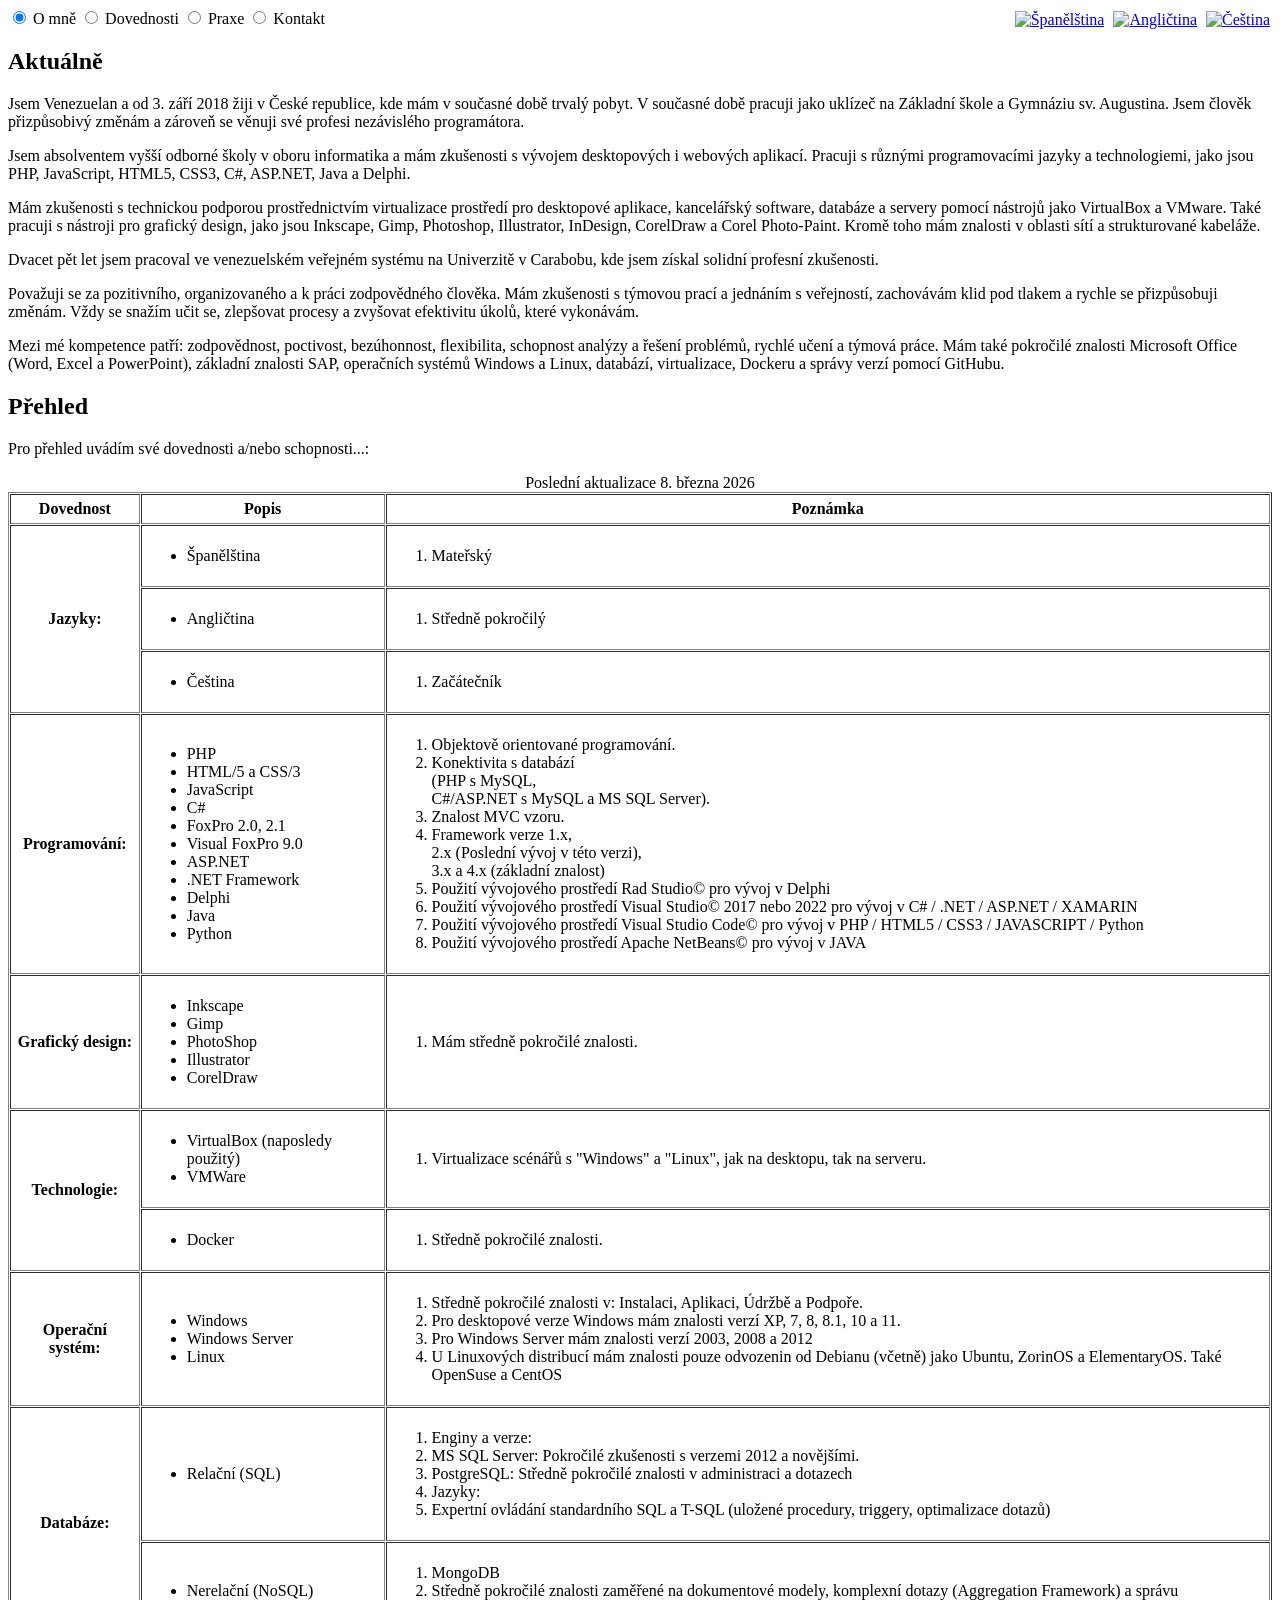
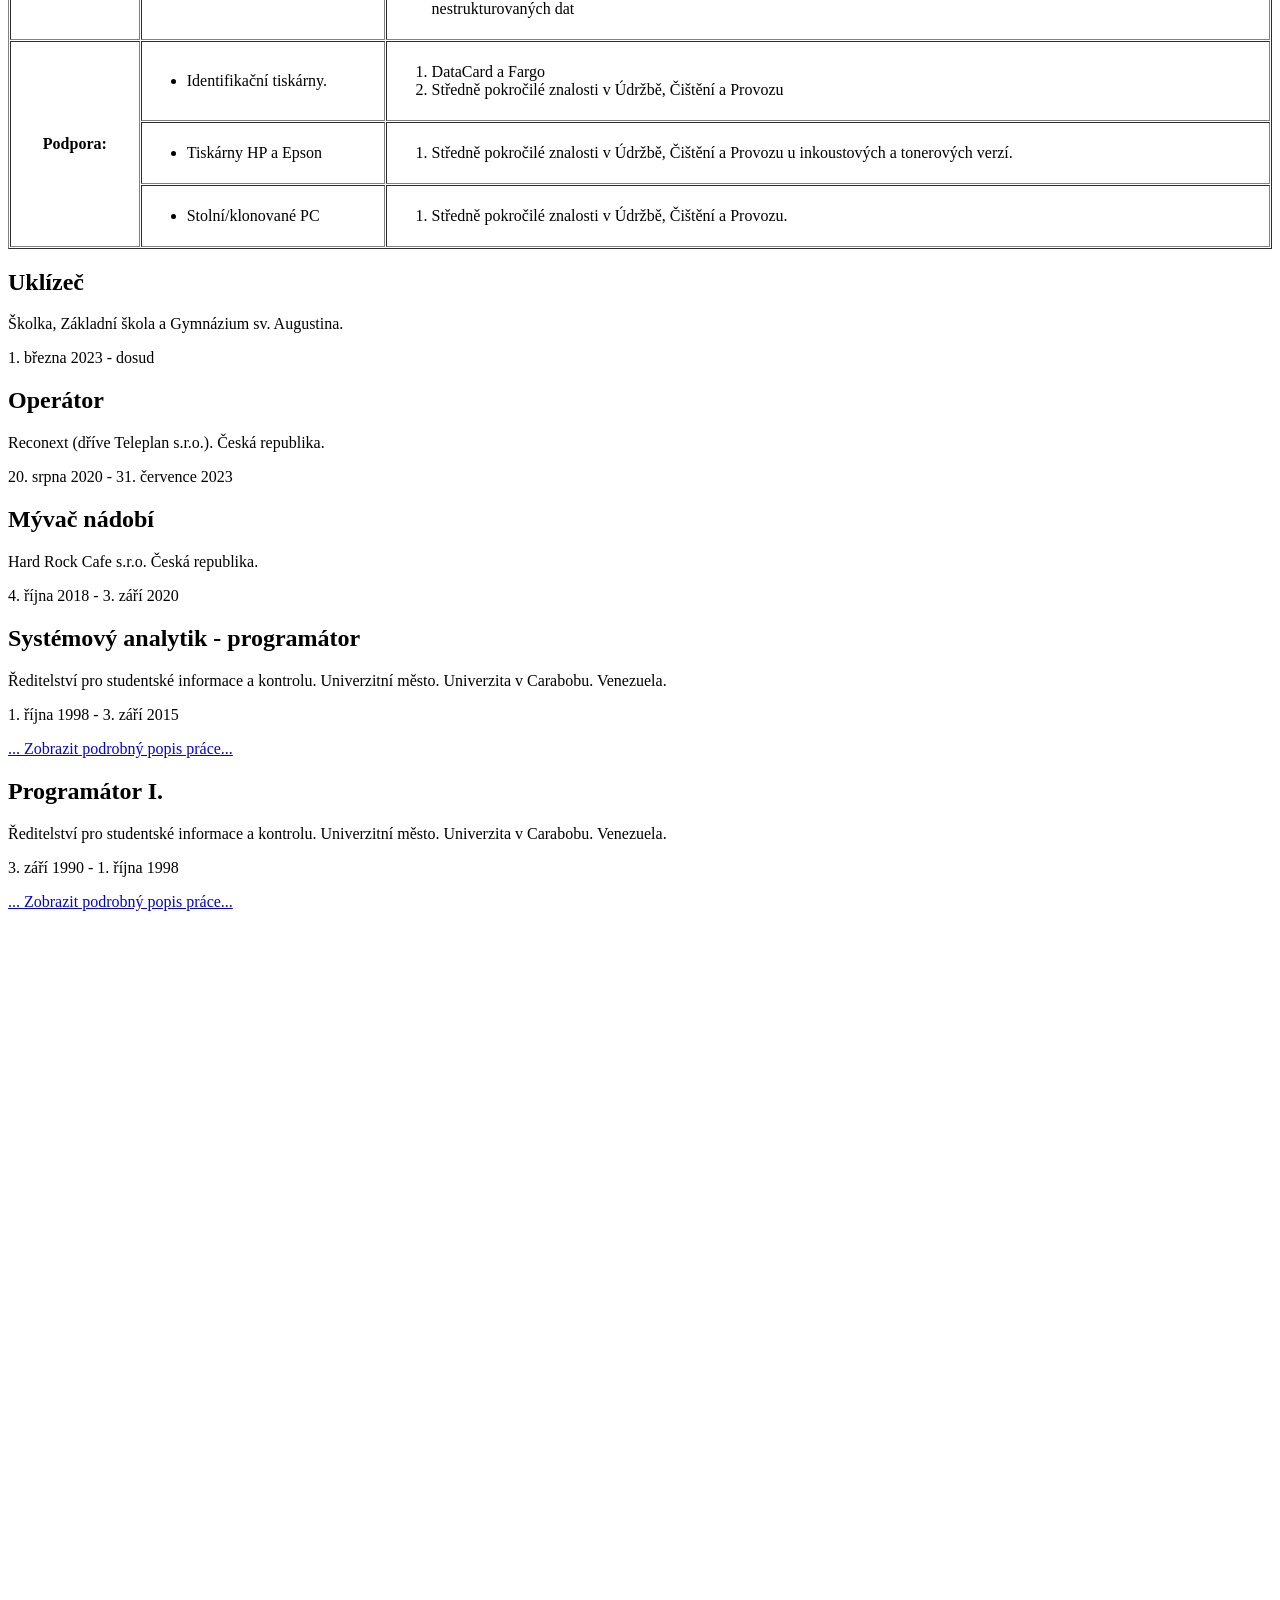
==== stranky/cv_act_cz.html @ 619531b8 "Nueva tarea y traducciones para el ingles y checo" ====
<!DOCTYPE html>
<html lang="cs">

<head>
  <meta charset="UTF-8" />
  <meta name="language" content="cs-CZ" />
  <meta name="viewport" content="width=max-device-width, initial-scale=1.0, user-scalable=yes/zoom" />
  <meta name="author" content="Jesús Acosta" />
  <meta name="copyright" content="Jesús Acosta" />
  <meta name="keywords" content="html, css, webdesign, utility, tvorba stránek, curriculum vitae, fórum" />
  <meta name="description" content="Hlavní stránka webu" />
  <meta name="revisit-after" content="1 month" />
  <meta name="robots" content="index, follow" />
  <title>jesusacosta.cz</title>
  <link rel="stylesheet" type="text/css" href="css/cv_estilo_01.css" />
  <link rel="shortcut icon" href="img/_logo_nube.ico" type="image/x-icon" />
  <script src="scripts/js/ocultartexto.js"></script>
  <style>
    /* jednoduchý výběr jazyka pomocí vlajek */
    #lang-switcher {
      position: absolute;
      top: 10px;
      right: 10px;
      z-index: 1000;
    }
    #lang-switcher img {
      margin-left: 5px;
      vertical-align: middle;
      cursor: pointer;
    }
  </style>
</head>

<body>
  <!-- výběr jazyka: vlajky odkazují na různé jazykové verze -->
  <div id="lang-switcher">
    <a href="index.html" title="Španělština"><img src="img/flags/es.svg" alt="Španělština" width="24" /></a>
    <a href="stranky/cv_act_en.html" title="Angličtina"><img src="img/flags/us.svg" alt="Angličtina" width="24" /></a>
    <a href="stranky/cv_act_cz.html" title="Čeština"><img src="img/flags/cz.svg" alt="Čeština" width="24" /></a>
  </div>

  <section class="tabs">
    <input id="tab-1" type="radio" name="radio-set" class="tab-selector-1" checked="checked" />
    <label for="tab-1" class="tab-label-1">O mně</label>

    <input id="tab-2" type="radio" name="radio-set" class="tab-selector-2" />
    <label for="tab-2" class="tab-label-2">Dovednosti</label>

    <input id="tab-3" type="radio" name="radio-set" class="tab-selector-3" />
    <label for="tab-3" class="tab-label-3">Praxe</label>

    <input id="tab-4" type="radio" name="radio-set" class="tab-selector-4" />
    <label for="tab-4" class="tab-label-4">Kontakt</label>

    <div class="clear-shadow"></div>

    <div class="content">
      <div class="content-1">
        <h2>Aktuálně</h2>
        <p>Jsem Venezuelan a od 3. září 2018 žiji v České republice, kde mám v současné době trvalý pobyt. V současné době pracuji jako uklízeč na Základní škole a Gymnáziu sv. Augustina. Jsem člověk přizpůsobivý změnám a zároveň se věnuji své profesi nezávislého programátora.</p>
        <p>Jsem absolventem vyšší odborné školy v oboru informatika a mám zkušenosti s vývojem desktopových i webových aplikací. Pracuji s různými programovacími jazyky a technologiemi, jako jsou PHP, JavaScript, HTML5, CSS3, C#, ASP.NET, Java a Delphi.</p>
        <p>Mám zkušenosti s technickou podporou prostřednictvím virtualizace prostředí pro desktopové aplikace, kancelářský software, databáze a servery pomocí nástrojů jako VirtualBox a VMware. Také pracuji s nástroji pro grafický design, jako jsou Inkscape, Gimp, Photoshop, Illustrator, InDesign, CorelDraw a Corel Photo-Paint. Kromě toho mám znalosti v oblasti sítí a strukturované kabeláže.</p>
        <p>Dvacet pět let jsem pracoval ve venezuelském veřejném systému na Univerzitě v Carabobu, kde jsem získal solidní profesní zkušenosti.</p>
        <p>Považuji se za pozitivního, organizovaného a k práci zodpovědného člověka. Mám zkušenosti s týmovou prací a jednáním s veřejností, zachovávám klid pod tlakem a rychle se přizpůsobuji změnám. Vždy se snažím učit se, zlepšovat procesy a zvyšovat efektivitu úkolů, které vykonávám.</p>
        <p>Mezi mé kompetence patří: zodpovědnost, poctivost, bezúhonnost, flexibilita, schopnost analýzy a řešení problémů, rychlé učení a týmová práce. Mám také pokročilé znalosti Microsoft Office (Word, Excel a PowerPoint), základní znalosti SAP, operačních systémů Windows a Linux, databází, virtualizace, Dockeru a správy verzí pomocí GitHubu.</p>
      </div>
      <div class="content-2">
        <h2>Přehled</h2>
        <p>Pro přehled uvádím své dovednosti a/nebo schopnosti...:</p>
        <p>
        <table width="100%" border="1" cellspacing="1" cellpadding="5">
          <caption>Poslední aktualizace 8. března 2026</caption>
          <tbody>
            <tr>
              <th scope="col">Dovednost</th>
              <th scope="col">Popis</th>
              <th scope="col">Poznámka</th>
            </tr>
            <tr>
              <th rowspan="3" scope="row">Jazyky:</th>
              <td>
                <ul>
                  <li>Španělština</li>
                </ul>
              </td>
              <td>
                <ol>
                  <li>Mateřský</li>
                </ol>
              </td>
            </tr>
            <tr>
              <td>
                <ul>
                  <li>Angličtina</li>
                </ul>
              </td>
              <td>
                <ol>
                  <li>Středně pokročilý</li>
                </ol>
              </td>
            </tr>
            <tr>
              <td>
                <ul>
                  <li>Čeština</li>
                </ul>
              </td>
              <td>
                <ol>
                  <li>Začátečník</li>
                </ol>
              </td>
            </tr>
            <tr>
              <th scope="row">Programování:</th>
              <td>
                <ul>
                  <li>PHP</li>
                  <li>HTML/5 a CSS/3</li>
                  <li>JavaScript</li>
                  <li>C#</li>
                  <li>FoxPro 2.0, 2.1</li>
                  <li>Visual FoxPro 9.0</li>
                  <li>ASP.NET</li>
                  <li>.NET Framework</li>
                  <li>Delphi</li>
                  <li>Java</li>
                  <li>Python</li>
                </ul>
              </td>
              <td>
                <ol>
                  <li>Objektově orientované programování.</li>
                  <li>Konektivita s databází<br>(PHP s MySQL,<br>C#/ASP.NET s MySQL a MS SQL Server).</li>
                  <li>Znalost MVC vzoru.</li>
                  <li>Framework verze 1.x,<br>2.x (Poslední vývoj v této verzi),<br>3.x a 4.x (základní znalost)</li>
                  <li>Použití vývojového prostředí Rad Studio<span>&copy;</span> pro vývoj v Delphi</li>
                  <li>Použití vývojového prostředí Visual Studio<span>&copy;</span> 2017 nebo 2022 pro vývoj v C# / .NET / ASP.NET / XAMARIN</li>
                  <li>Použití vývojového prostředí Visual Studio Code<span>&copy;</span> pro vývoj v PHP / HTML5 / CSS3 / JAVASCRIPT / Python</li>
                  <li>Použití vývojového prostředí Apache NetBeans<span>&copy;</span> pro vývoj v JAVA</li>
                </ol>
              </td>
            </tr>
            <tr>
              <th scope="row">Grafický design:</th>
              <td>
                <ul>
                  <li>Inkscape</li>
                  <li>Gimp</li>
                  <li>PhotoShop</li>
                  <li>Illustrator</li>
                  <li>CorelDraw</li>
                </ul>
              </td>
              <td>
                <ol>
                  <li>Mám středně pokročilé znalosti.</li>
                </ol>
              </td>
            </tr>
            <tr>
              <th rowspan="2" scope="row">Technologie:</th>
              <td>
                <ul>
                  <li>VirtualBox (naposledy použitý)</li>
                  <li>VMWare</li>
                </ul>
              </td>
              <td>
                <ol>
                  <li>Virtualizace scénářů s &quot;Windows&quot; a &quot;Linux&quot;, jak na desktopu, tak na serveru.</li>
                </ol>
              </td>
            </tr>
            <tr>
              <td>
                <ul>
                  <li>Docker</li>
                </ul>
              </td>
              <td>
                <ol>
                  <li>Středně pokročilé znalosti.</li>
                </ol>
              </td>
            </tr>
            <tr>
              <th scope="row">Operační systém:</th>
              <td>
                <ul>
                  <li>Windows</li>
                  <li>Windows Server</li>
                  <li>Linux</li>
                </ul>
              </td>
              <td>
                <ol>
                  <li>Středně pokročilé znalosti v: Instalaci, Aplikaci, Údržbě a Podpoře.</li>
                  <li>Pro desktopové verze Windows mám znalosti verzí XP, 7, 8, 8.1, 10 a 11.</li>
                  <li>Pro Windows Server mám znalosti verzí 2003, 2008 a 2012</li>
                  <li>U Linuxových distribucí mám znalosti pouze odvozenin od Debianu (včetně) jako Ubuntu, ZorinOS a ElementaryOS. Také OpenSuse a CentOS</li>
                </ol>
              </td>
            </tr>
            <tr>
              <th rowspan="2" scope="row">Databáze:</th>
              <td>
                <ul>
                  <li>Relační (SQL)</li>
                </ul>
              </td>
              <td>
                <ol>
                  <li>Enginy a verze:</li>
                  <li>MS SQL Server: Pokročilé zkušenosti s verzemi 2012 a novějšími.</li>
                  <LI>PostgreSQL: Středně pokročilé znalosti v administraci a dotazech</LI>
                  <li>Jazyky:</li>
                  <li>Expertní ovládání standardního SQL a T-SQL (uložené procedury, triggery, optimalizace dotazů)</li>
                </ol>
              </td>
            </tr>
            <tr>
              <td>
                <ul>
                  <li>Nerelační (NoSQL)</li>
                </ul>
              </td>
              <td>
                <ol>
                  <li>MongoDB</li>
                  <li>Středně pokročilé znalosti zaměřené na dokumentové modely, komplexní dotazy (Aggregation Framework) a správu nestrukturovaných dat</li>
                </ol>
              </td>
            </tr>
            <tr>
              <th rowspan="3" scope="row">Podpora:</th>
              <td>
                <ul>
                  <li>Identifikační tiskárny.</li>
                </ul>
              </td>
              <td>
                <ol>
                  <li>DataCard a Fargo</li>
                  <li>Středně pokročilé znalosti v Údržbě, Čištění a Provozu</li>
                </ol>
              </td>
            </tr>
            <tr>
              <td>
                <ul>
                  <li>Tiskárny HP a Epson</li>
                </ul>
              </td>
              <td>
                <ol>
                  <li>Středně pokročilé znalosti v Údržbě, Čištění a Provozu u inkoustových a tonerových verzí.</li>
                </ol>
              </td>
            </tr>
            <tr>
              <td>
                <ul>
                  <li>Stolní/klonované PC</li>
                </ul>
              </td>
              <td>
                <ol>
                  <li>Středně pokročilé znalosti v Údržbě, Čištění a Provozu.</li>
                </ol>
              </td>
            </tr>
          </tbody>
        </table>
        </p>
      </div>
      <div class="content-3">
        <h2>Uklízeč</h2>
        <p>Školka, Základní škola a Gymnázium sv. Augustina.</p>
        <p>1. března 2023 - dosud</p>
        <h2>Operátor</h2>
        <p>Reconext (dříve Teleplan s.r.o.). Česká republika.</p>
        <p>20. srpna 2020 - 31. července 2023</p>
        <h2>Mývač nádobí</h2>
        <p>Hard Rock Cafe s.r.o. Česká republika.</p>
        <p>4. října 2018 - 3. září 2020</p>
        <h2>Systémový analytik - programátor</h2>
        <p>Ředitelství pro studentské informace a kontrolu. Univerzitní město. Univerzita v Carabobu. Venezuela.</p>
        <p>1. října 1998 - 3. září 2015</p>
        <p>
          <a href="#" onclick="ver_mas_1('mas1');" id="mas1">... Zobrazit podrobný popis práce...</a>
        </p>
        <p id="desplegar1" style="display: none;">
          <iframe src="stranky/cv_ddc_apds.html" frameborder="0" scrolling="auto"
          sandbox="allow-forms" sandbox="allow-scripts"></iframe>
          <p id="sda_linea1" style="text-align: right; display: none;">
            <a href="#" onclick="ver_mas_1('menos1');" id="menos1">... Skrýt podrobný popis práce.</a>
          </p>
        </p>
        <h2>Programátor I.</h2>
        <p>Ředitelství pro studentské informace a kontrolu. Univerzitní město. Univerzita v Carabobu. Venezuela.</p>
        <p>3. září 1990 - 1. října 1998</p>
        <p>
          <a href="#" onclick="ver_mas_2('mas2');" id="mas2">... Zobrazit podrobný popis práce...</a>
        </p>
        <p id="desplegar2" style="display: none;">
          <iframe src="stranky/cv_ddc_p1.html" frameborder="0" scrolling="auto"
          sandbox="allow-forms" sandbox="allow-scripts"></iframe>
          <p id="sda_linea2" style="text-align: right; display: none;">
            <a href="#" onclick="ver_mas_2('menos2');" id="menos2">... Skrýt podrobný popis práce.</a>
          </p>
        </p>
      </div>
      <div class="content-4">
        <!-- <h2>¡ Kontaktujte mě...!</h2> -->
        <iframe src="formulare/kontakt.html" width="700" height="730" frameborder="0" scrolling="auto"
          sandbox="allow-forms" sandbox="allow-scripts"></iframe>
      </div>
    </div>
  </section>
  <script>
    // čtení ?lang=XX a aktualizace atributu lang (později lze načíst překlady)
    (function() {
      var params = new URLSearchParams(window.location.search);
      var l = params.get('lang');
      if (l) {
        document.documentElement.lang = l;
      }
    })();
  </script>
</body>

</html>
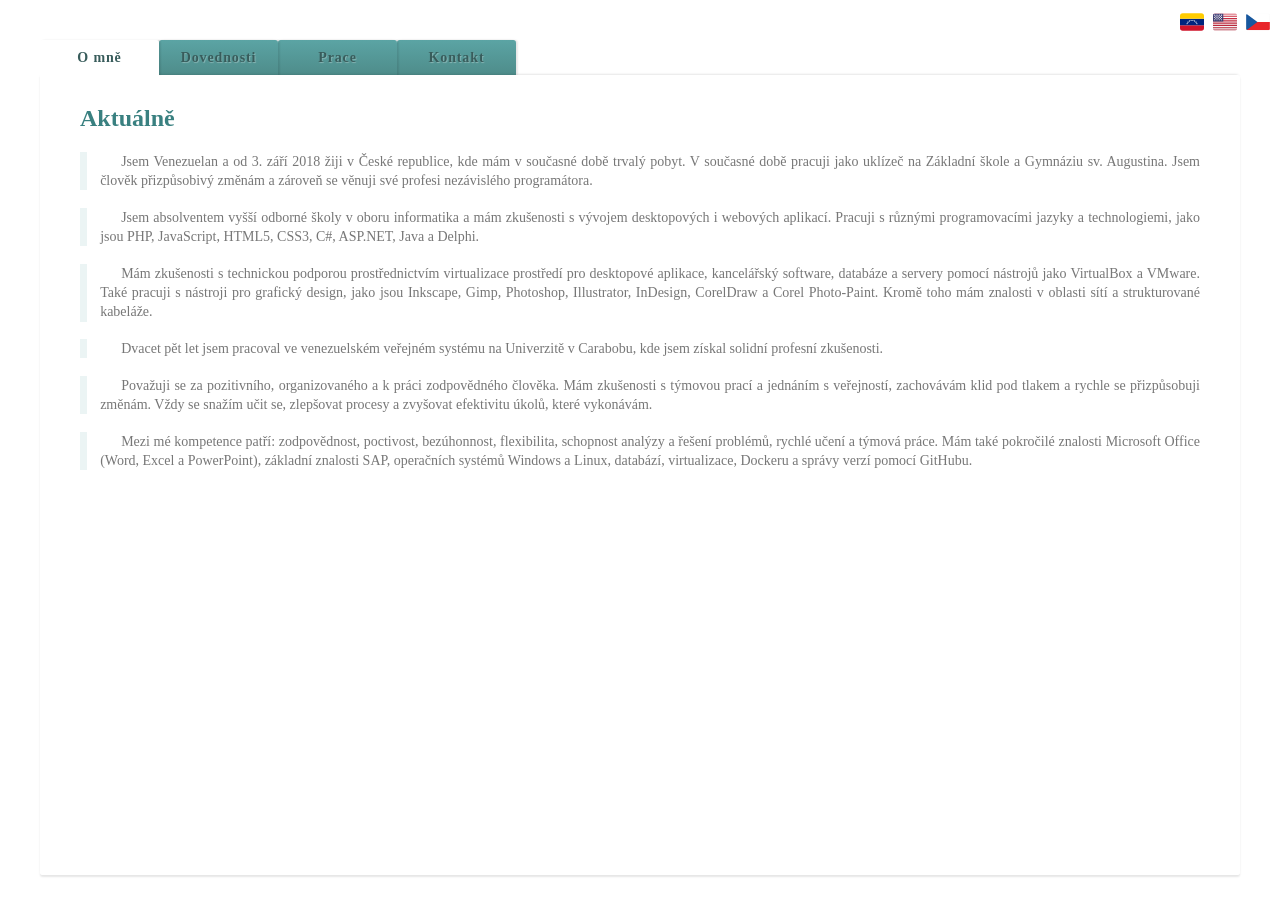
==== commit 3b43d93a: "Actualización en las traducciones y ajuestes en el cv_estilo_01.css" ====
--- a/stranky/cv_act_cz.html
+++ b/stranky/cv_act_cz.html
@@ -12,9 +12,9 @@
   <meta name="revisit-after" content="1 month" />
   <meta name="robots" content="index, follow" />
   <title>jesusacosta.cz</title>
-  <link rel="stylesheet" type="text/css" href="css/cv_estilo_01.css" />
-  <link rel="shortcut icon" href="img/_logo_nube.ico" type="image/x-icon" />
-  <script src="scripts/js/ocultartexto.js"></script>
+  <link rel="stylesheet" type="text/css" href="/css/cv_estilo_01.css" />
+  <link rel="shortcut icon" href="/img/_logo_nube.ico" type="image/x-icon" />
+  <script src="/scripts/js/ocultartexto.js"></script>
   <style>
     /* jednoduchý výběr jazyka pomocí vlajek */
     #lang-switcher {
@@ -34,9 +34,9 @@
 <body>
   <!-- výběr jazyka: vlajky odkazují na různé jazykové verze -->
   <div id="lang-switcher">
-    <a href="index.html" title="Španělština"><img src="img/flags/es.svg" alt="Španělština" width="24" /></a>
-    <a href="stranky/cv_act_en.html" title="Angličtina"><img src="img/flags/us.svg" alt="Angličtina" width="24" /></a>
-    <a href="stranky/cv_act_cz.html" title="Čeština"><img src="img/flags/cz.svg" alt="Čeština" width="24" /></a>
+    <a href="/index.html" title="Španělština"><img src="/img/flags/es.svg" alt="Španělština" width="24" /></a>
+    <a href="/stranky/cv_act_en.html" title="Angličtina"><img src="/img/flags/us.svg" alt="Angličtina" width="24" /></a>
+    <a href="/stranky/cv_act_cz.html" title="Čeština"><img src="/img/flags/cz.svg" alt="Čeština" width="24" /></a>
   </div>
 
   <section class="tabs">
@@ -47,7 +47,7 @@
     <label for="tab-2" class="tab-label-2">Dovednosti</label>
 
     <input id="tab-3" type="radio" name="radio-set" class="tab-selector-3" />
-    <label for="tab-3" class="tab-label-3">Praxe</label>
+    <label for="tab-3" class="tab-label-3">Prace</label>
 
     <input id="tab-4" type="radio" name="radio-set" class="tab-selector-4" />
     <label for="tab-4" class="tab-label-4">Kontakt</label>
@@ -293,7 +293,7 @@
           <a href="#" onclick="ver_mas_1('mas1');" id="mas1">... Zobrazit podrobný popis práce...</a>
         </p>
         <p id="desplegar1" style="display: none;">
-          <iframe src="stranky/cv_ddc_apds.html" frameborder="0" scrolling="auto"
+          <iframe src="/stranky/cv_ddc_apds.html" frameborder="0" scrolling="auto"
           sandbox="allow-forms" sandbox="allow-scripts"></iframe>
           <p id="sda_linea1" style="text-align: right; display: none;">
             <a href="#" onclick="ver_mas_1('menos1');" id="menos1">... Skrýt podrobný popis práce.</a>
@@ -306,7 +306,7 @@
           <a href="#" onclick="ver_mas_2('mas2');" id="mas2">... Zobrazit podrobný popis práce...</a>
         </p>
         <p id="desplegar2" style="display: none;">
-          <iframe src="stranky/cv_ddc_p1.html" frameborder="0" scrolling="auto"
+          <iframe src="/stranky/cv_ddc_p1.html" frameborder="0" scrolling="auto"
           sandbox="allow-forms" sandbox="allow-scripts"></iframe>
           <p id="sda_linea2" style="text-align: right; display: none;">
             <a href="#" onclick="ver_mas_2('menos2');" id="menos2">... Skrýt podrobný popis práce.</a>
@@ -315,7 +315,7 @@
       </div>
       <div class="content-4">
         <!-- <h2>¡ Kontaktujte mě...!</h2> -->
-        <iframe src="formulare/kontakt.html" width="700" height="730" frameborder="0" scrolling="auto"
+        <iframe src="/formulare/kontakt.html" width="700" height="730" frameborder="0" scrolling="auto"
           sandbox="allow-forms" sandbox="allow-scripts"></iframe>
       </div>
     </div>
--- a/css/cv_estilo_01.css
+++ b/css/cv_estilo_01.css
@@ -0,0 +1,277 @@
+@import url("css/fuenteslocales.css");
+span {
+	font-family: 'Amiko', sans-serif;
+	font-style: normal;
+	font-weight: 400;
+}
+a, a:link, a:visited, a:hover, a:active  {
+	color: currentColor;
+	text-decoration: none;
+	cursor: pointer;
+}
+ol {
+	list-style-type: none;
+	padding: 0;
+	margin: 0;
+	top: 0em;
+}
+ol li {
+	background: url('../img/btn_flecha_derecha_ver_2.png') no-repeat;
+	background-position: left 0.45em;
+	height: auto;
+	padding-left: 1.15em;
+	padding-top: 0.1825em;
+}
+ul {
+	list-style-type: none;
+	padding: 0;
+	margin: 0;
+	top: 0em;
+}
+ul li {
+	background: url('../img/btn_flecha_derecha.png') no-repeat;
+	background-position: left 0.45em;
+	height: auto;
+	padding-left: 1.15em;
+	padding-top: 0.1825em;
+}
+table {
+	margin: 0.625em;
+	width: 38.75em;
+	text-align: left;
+	border-collapse: collapse;
+	caption-side: bottom;
+	cursor: grab;
+}
+th {
+	font-family: 'Kavoon', cursive;
+	/*font-family: 'Amiko Bold', cursive;*/
+	font-size: 0.875em;
+	text-align: center;
+	padding: 0.5em;
+	background: #b9c9fe;
+	border-top: 0.25em solid #aabcfe;
+	border-bottom: 0.0625em solid #fff;
+	color: #039;
+}
+td {
+	font-family: 'Kavoon', cursive;
+	/*font-family: 'Clicker Script', cursive;*/
+	font-size: 0.8125em;
+	padding: 0.5em;
+	background: #e8edff;
+	border-bottom: 0.0625em solid #fff;
+	color: #669;
+	border-top: 0.0625 solid transparent;
+}
+tr:hover td {
+	background: #d0dafd;
+	color: #339;
+}
+caption {
+	background: #b9c9fe;
+	color: #039;
+	padding: 0.3em;
+	font-family: 'Kavoon', cursive;
+	font-size: 0.875em;
+	text-align: center;
+	border-left: 0.375em solid red;
+}
+caption:hover {
+	background: #b9c9fe;
+	color: #f10a57;
+	cursor: pointer;
+	font-size: 1em;
+	transform: scale(1.05, 1.025);
+	transition: all 1s
+}
+iframe {
+	width: 45em;
+	margin: 0;
+	padding: 0;
+}
+.tabs {
+    position: relative;
+	margin: 2.5em auto;
+	width: 75em;
+}
+.tabs input {
+	position: absolute;
+	z-index: 1000;
+	width: 7.5em;
+	height: 2.5em;
+	left: 0em;
+	top: 0em;
+	opacity: 0;
+    -ms-filter:"progid:DXImageTransform.Microsoft.Alpha(Opacity=0)";
+    filter: alpha(opacity=0);
+	cursor: pointer;
+}
+.tabs input#tab-2{
+	left: 7.5em;
+}
+.tabs input#tab-3{
+	left: 15em;
+}
+.tabs input#tab-4{
+	left: 22.5em;
+}
+.tabs label {
+	background: #5ba4a4;
+	background: -moz-linear-gradient(top, #5ba4a4 0%, #4e8c8a 100%);
+	background: -webkit-gradient(linear, left top, left bottom, color-stop(0%,#5ba4a4), color-stop(100%,#4e8c8a));
+	background: -webkit-linear-gradient(top, #5ba4a4 0%,#4e8c8a 100%);
+	background: -o-linear-gradient(top, #5ba4a4 0%,#4e8c8a 100%);
+	background: -ms-linear-gradient(top, #5ba4a4 0%,#4e8c8a 100%);
+	background: linear-gradient(top, #5ba4a4 0%,#4e8c8a 100%);
+	font-family: 'Kavoon', cursive;
+	font-size: 0.875em;
+	line-height: 2.5em;
+	height: 2.5em;
+	position: relative;
+	padding: 0 1.25em;
+    float: left;
+	display: block;
+	width: 6em;
+	color: #385c5b;
+	letter-spacing: 0.0625em;
+	font-weight: bold;
+	text-align: center;
+	text-shadow: 0.0625em 0.0625em 0.0625em rgba(255,255,255,0.3);
+    border-radius: 0.1875em 0.1875em 0 0;
+    box-shadow: 0.125em 0 0.125em rgba(0,0,0,0.1), -0.125em 0 0.125em rgba(0,0,0,0.1);
+}
+.tabs label:after {
+    content: '';
+	background: #fff;
+	position: absolute;
+	bottom: -0.125em;
+	left: 0;
+	width: 100%;
+	height: 0.125em;
+	display: block;
+}
+.tabs input:hover + label {
+	background: #5ba4a4;
+}
+.tabs label:first-of-type {
+    z-index: 4;
+    box-shadow: 0.125em 0 0.125em rgba(0,0,0,0.1);
+}
+.tab-label-2 {
+    z-index: 3;
+}
+.tab-label-3 {
+    z-index: 2;
+}
+.tab-label-4 {
+    z-index: 1;
+}
+.tabs input:checked + label {
+    background: #fff;
+	z-index: 6;
+    -webkit-animation: page 0.2s linear;
+    -moz-animation: page 0.2s linear;
+    -ms-animation: page 0.2s linear;
+    -o-animation: page 0.2s linear;
+    animation: page 0.2s linear;
+}
+.clear-shadow {
+	clear: both;
+}
+.content {
+    background: #fff;
+	position: relative;
+    width: 100%;
+	height: 50em;
+	z-index: 5;
+	overflow: scroll;
+    box-shadow: 0 -0.125em 0.1875em -0.125em rgba(0,0,0,0.2), 0 2px 2px rgba(0,0,0,0.1);
+    border-radius: 0 0.1875em 0.1875em 0.1875em;
+}
+.content div {
+    position: absolute;
+	top: 0;
+	padding: 0.625em 2.5em;
+	z-index: 1;
+    opacity: 0;
+    -webkit-transition: all linear 0.3s;
+    -moz-transition: all linear 0.3s;
+    -o-transition: all linear 0.3s;
+    -ms-transition: all linear 0.3s;
+    transition: all linear 0.3s;
+}
+.content-1, .content-3 {
+	-webkit-transform: translateX(-15.625em);
+	-moz-transform: translateX(-15.625em);
+	-o-transform: translateX(-15.625em);
+	-ms-transform: translateX(-15.625em);
+	transform: translateX(-15.625em);
+}
+.content-2, .content-4 {
+    -webkit-transform: translateX(15.625em);
+	-moz-transform: translateX(15.625em);
+	-o-transform: translateX(15.625em);
+	-ms-transform: translateX(15.625em);
+	transform: translateX(15.625em);
+}
+.tabs input.tab-selector-1:checked ~ .content .content-1,
+.tabs input.tab-selector-2:checked ~ .content .content-2,
+.tabs input.tab-selector-3:checked ~ .content .content-3,
+.tabs input.tab-selector-4:checked ~ .content .content-4 {
+    -webkit-transform: translateX(0em);
+	-moz-transform: translateX(0em);
+	-o-transform: translateX(0em);
+	-ms-transform: translateX(0em);
+	transform: translateX(0em);
+	z-index: 100;
+    -ms-filter:"progid:DXImageTransform.Microsoft.Alpha(Opacity=100)";
+    filter: alpha(opacity=100);
+    opacity: 1;
+    -webkit-transition: all ease-out 0.2s 0.1s;
+    -moz-transition: all ease-out 0.2s 0.1s;
+    -o-transition: all ease-out 0.2s 0.1s;
+    -ms-transition: all ease-out 0.2s 0.1s;
+    transition: all ease-out 0.2s 0.1s;
+}
+.content div h2,
+.content div h3{
+	font-family: 'Kavoon', cursive;
+	color: #398080;
+}
+.content div p {
+	font-size: 0.875em;
+	line-height: 1.375em;
+	text-align: justify;
+	text-indent: 1.5em;
+	margin: 0.9375em 0em 1.25em 0em;
+	color: #777;
+	padding-left: 0.9375em;
+	font-family: 'Kavoon', cursive;
+	border-left: 0.5em solid rgba(63,148,148, 0.1);
+}
+@keyframes "page" {
+ 0% {left: 0;}
+ 50% {left: 0.625em;}
+ 100% {left: 0;}
+}
+@-moz-keyframes page {
+ 0% {left: 0;}
+ 50% {left: 0.625em;}
+ 100% {left: 0;}
+}
+@-webkit-keyframes "page" {
+ 0% {left: 0;}
+ 50% {left: 0.625em;}
+ 100% {left: 0;}
+}
+@-ms-keyframes "page" {
+ 0% {left: 0;}
+ 50% {left: 0.625em;}
+ 100% {left: 0;}
+}
+@-o-keyframes "page" {
+ 0% {left: 0;}
+ 50% {left: 0.625em;}
+ 100% {left: 0;}
+}
